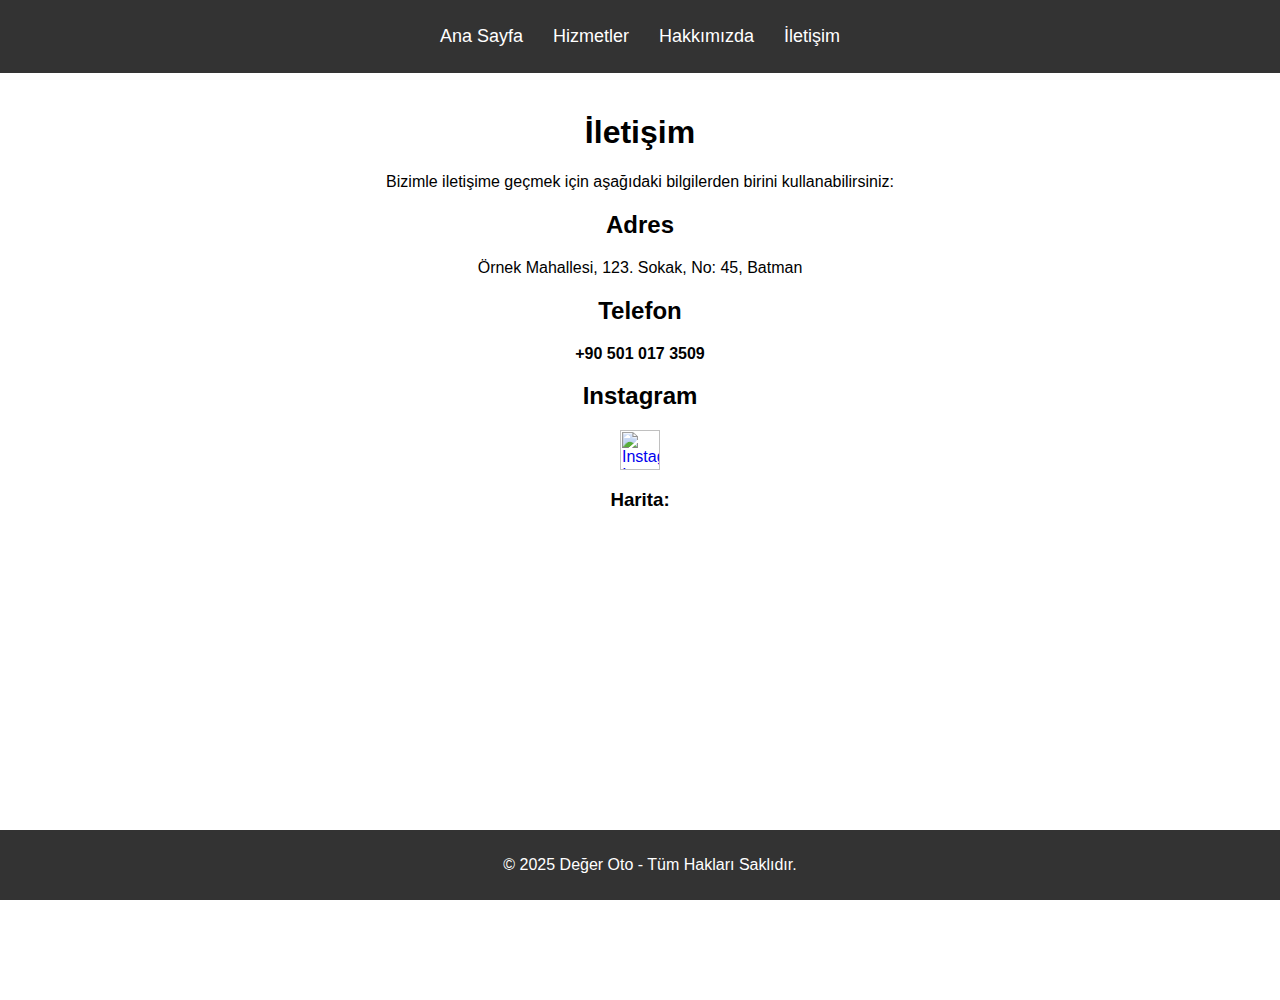
==== iletisim.html @ b3342204 "Add files via upload" ====
<html lang="tr">
<head>
    <meta charset="UTF-8">
    <meta name="viewport" content="width=device-width, initial-scale=1.0">
    <title>İletişim - Tamirhane Dükkanı</title>
    <link rel="stylesheet" href="styles.css">
</head>
<body>
    <header>
        <nav>
            <ul>
                <li><a href="index.html">Ana Sayfa</a></li>
                <li><a href="hizmetler.html">Hizmetler</a></li>
                <li><a href="hakkimizda.html">Hakkımızda</a></li>
                <li><a href="iletisim.html">İletişim</a></li>
            </ul>
        </nav>
    </header>
    
    <main>
        <section class="contact">
            <h1>İletişim</h1>
            <p>Bizimle iletişime geçmek için aşağıdaki bilgilerden birini kullanabilirsiniz:</p>
            
            <h2>Adres</h2>
            <p>Örnek Mahallesi, 123. Sokak, No: 45, Batman</p>

            <h2>Telefon</h2>
            <p><strong>+90 501 017 3509</strong></p>

            <h2>Instagram</h2>
            <a href="https://www.instagram.com/aaras_3535?igsh=MWR2YjJ4enJlcTRzbA==/" target="_blank">
                <img src="https://upload.wikimedia.org/wikipedia/commons/thumb/9/95/Instagram_logo_2022.svg/1024px-Instagram_logo_2022.svg.png" alt="Instagram Logo" width="40" height="40">
            </a>

            <h3>Harita:</h3>
            <div>
                <iframe src="https://www.google.com/maps/embed/v1/place?q=Örnek%20Mahallesi%2C%20123.%20Sokak%2C%20No%3A%2045%2C%20İstanbul&key=YOUR_API_KEY" 
                width="600" height="450" style="border:0;" allowfullscreen="" loading="lazy"></iframe>
            </div>
        </section>
    </main>

    <footer>
        <p>&copy; 2025 Değer Oto  - Tüm Hakları Saklıdır.</p>
    </footer>
</body>
</html>
---- styles.css ----
body {
    font-family: Arial, sans-serif;
    margin: 0;
    padding: 0;
    box-sizing: border-box;
}

header {
    background-color: #333;
    padding: 10px 0;
    color: white;
}

header nav ul {
    display: flex;
    justify-content: center;
    list-style-type: none;
}

header nav ul li {
    margin: 0 15px;
}

header nav ul li a {
    color: white;
    text-decoration: none;
    font-size: 18px;
}

main {
    padding: 20px;
    text-align: center;
}

footer {
    background-color: #333;
    color: white;
    text-align: center;
    padding: 10px;
    position: fixed;
    width: 100%;
    bottom: 0;
}

.hero {
    background-color: #f4f4f4;
    padding: 50px 0;
}

.cta {
    background-color: #e74c3c;
    color: white;
    padding: 10px 20px;
    text-decoration: none;
    font-size: 18px;
    border-radius: 5px;
}

.cta:hover {
    background-color: #c0392b;
}

ul {
    list-style-type: none;
    padding: 0;
}

form {
    max-width: 500px;
    margin: 0 auto;
    text-align: left;
}

form label {
    display: block;
    margin: 10px 0 5px;
}

form input, form textarea {
    width: 100%;
    padding: 10px;
    margin-bottom: 20px;
}

form button {
    background-color: #3498db;
    color: white;
    padding: 10px 20px;
    border: none;
    cursor: pointer;
}

form button:hover {
    background-color: #2980b9;
}
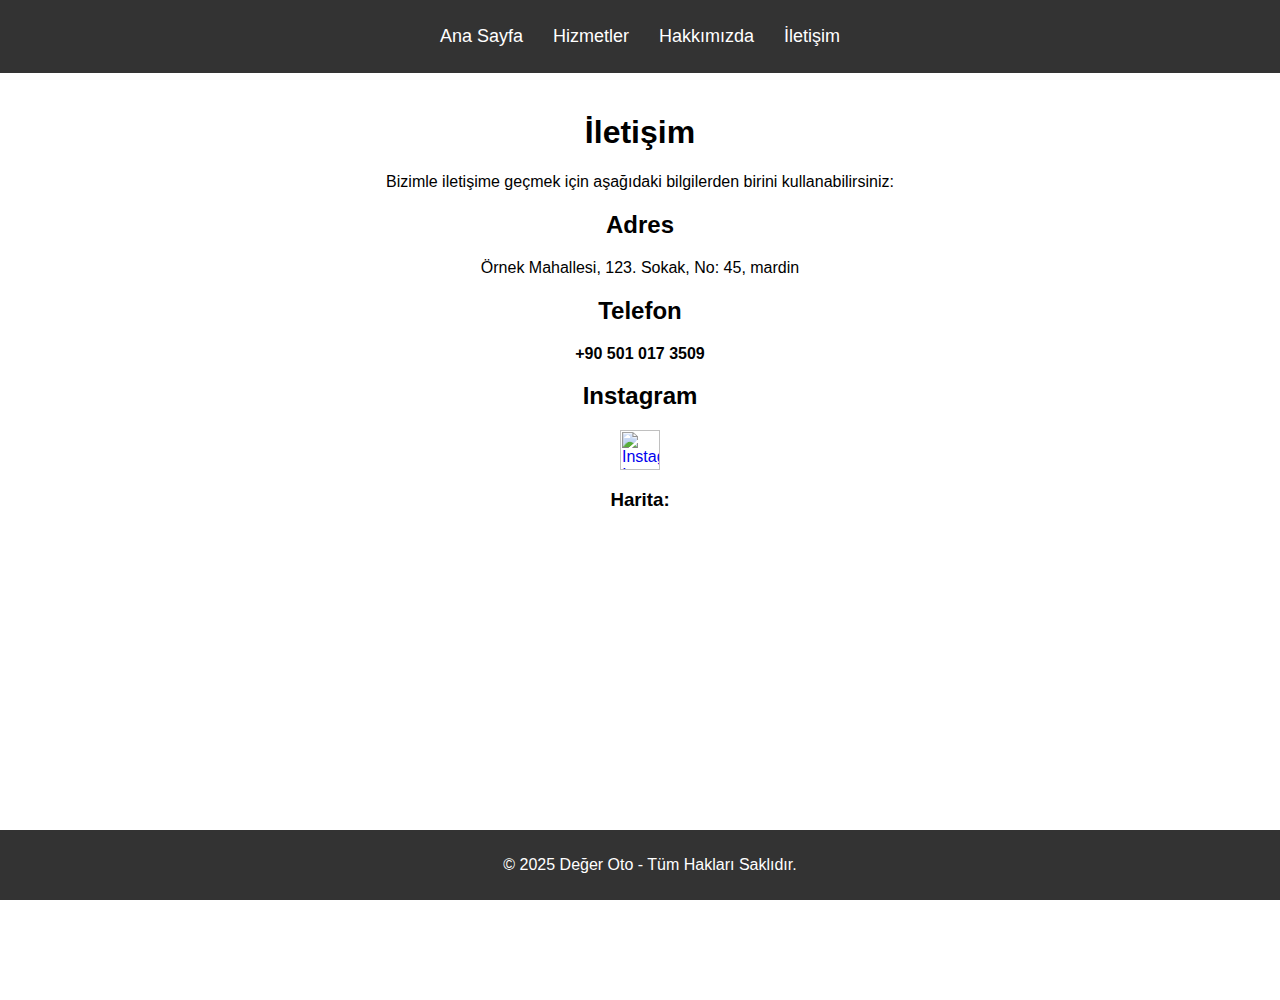
==== commit 49ece62f: "Update iletisim.html" ====
--- a/iletisim.html
+++ b/iletisim.html
@@ -23,7 +23,7 @@
             <p>Bizimle iletişime geçmek için aşağıdaki bilgilerden birini kullanabilirsiniz:</p>
             
             <h2>Adres</h2>
-            <p>Örnek Mahallesi, 123. Sokak, No: 45, Batman</p>
+            <p>Örnek Mahallesi, 123. Sokak, No: 45, mardin</p>
 
             <h2>Telefon</h2>
             <p><strong>+90 501 017 3509</strong></p>
